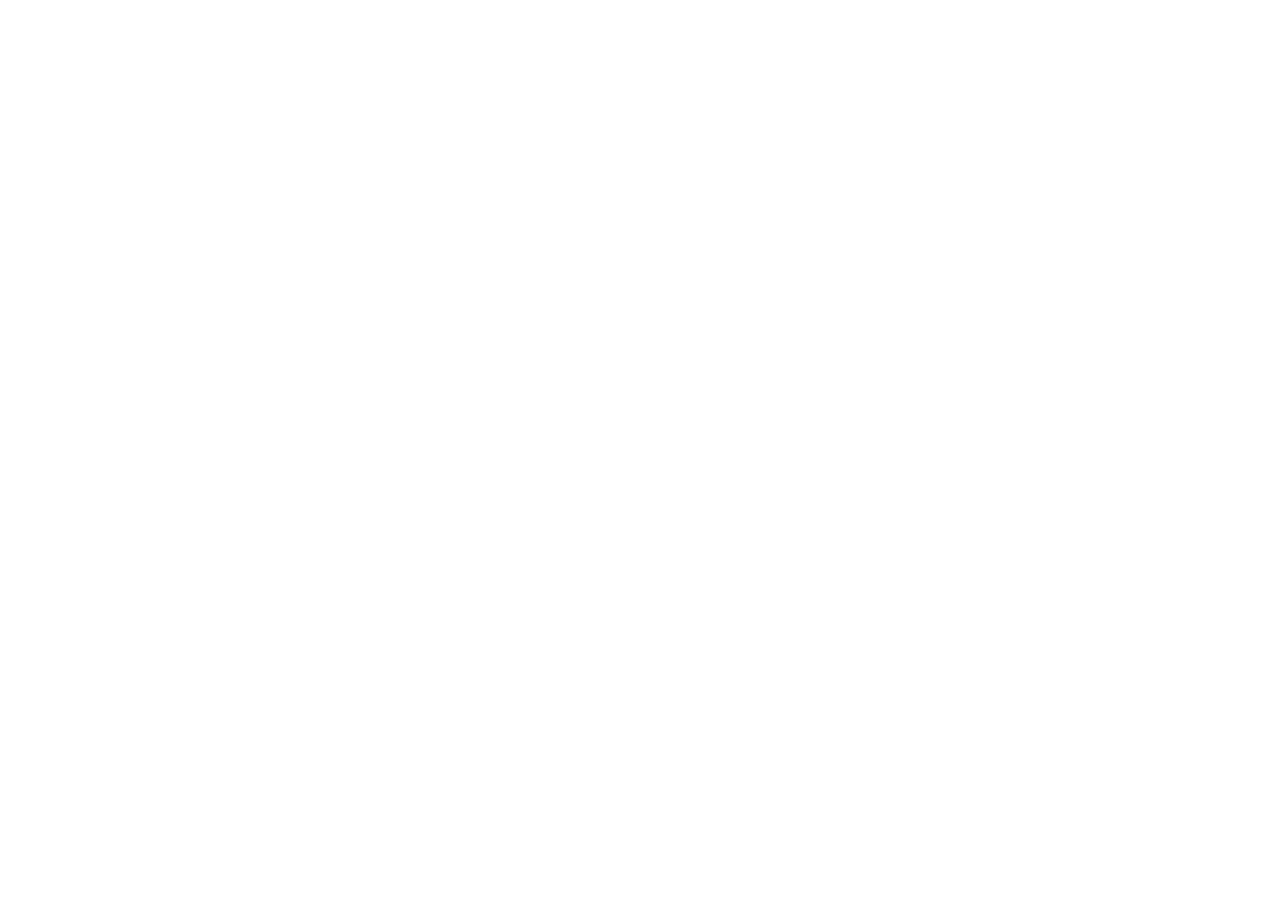
==== docs/index.html @ 36a43fbf "First Commit" ====
<!doctype html><html lang="en"><head><meta charset="utf-8"/><link rel="icon" href="/favicon.ico"/><meta name="viewport" content="width=device-width,initial-scale=1"/><meta name="theme-color" content="#000000"/><meta name="description" content="Web site created using create-react-app"/><link rel="apple-touch-icon" href="/logo192.png"/><link rel="manifest" href="/manifest.json"/><link rel="stylesheet" href="https://cdnjs.cloudflare.com/ajax/libs/animate.css/4.1.1/animate.min.css"/><title>Gif React App</title><script defer="defer" src="/static/js/main.64ac2e51.js"></script><link href="/static/css/main.cb50f9da.css" rel="stylesheet"></head><body><noscript>You need to enable JavaScript to run this app.</noscript><div id="root"></div></body></html>
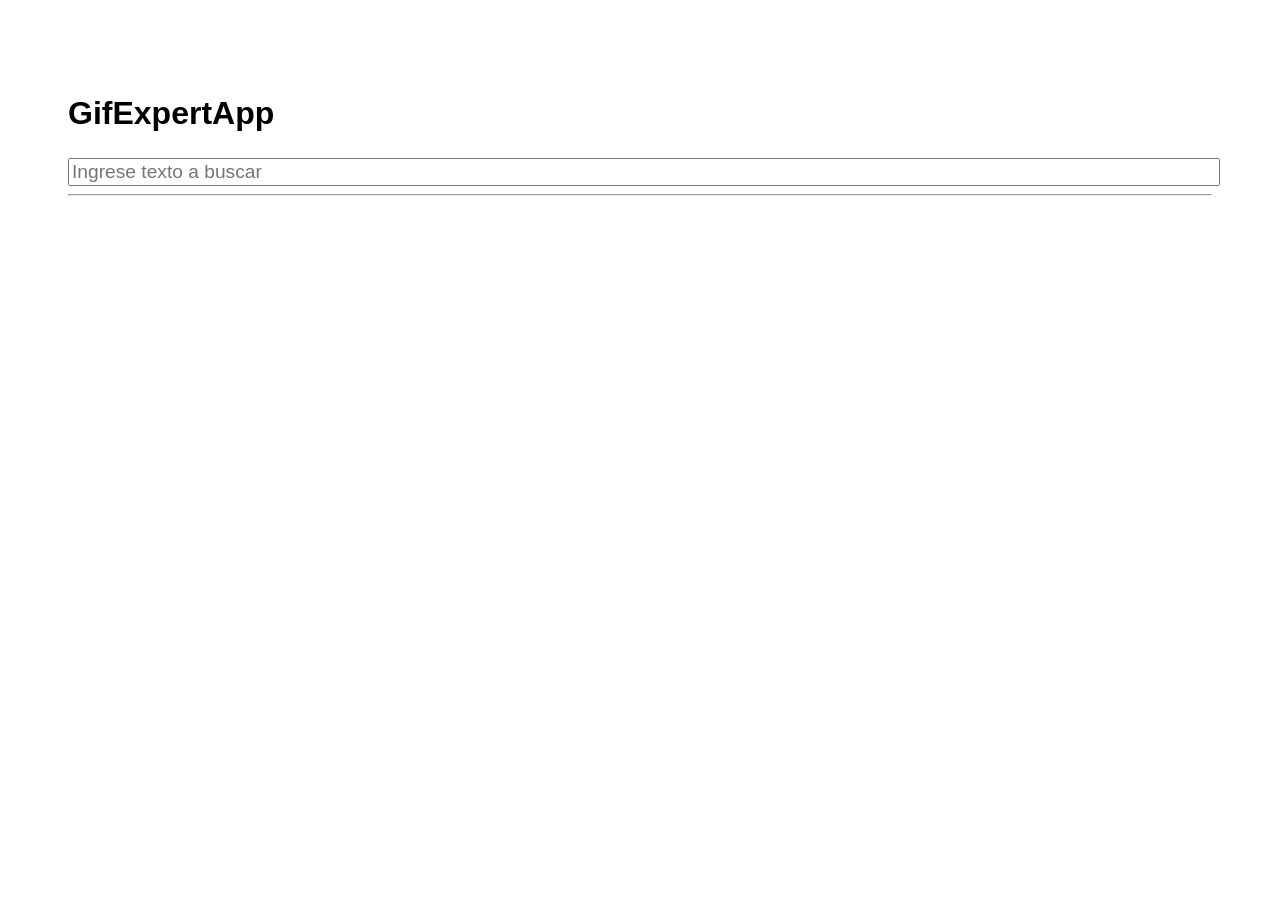
==== commit 9df717f1: "cambios de referencia" ====
--- a/docs/index.html
+++ b/docs/index.html
@@ -1 +1,22 @@
-<!doctype html><html lang="en"><head><meta charset="utf-8"/><link rel="icon" href="/favicon.ico"/><meta name="viewport" content="width=device-width,initial-scale=1"/><meta name="theme-color" content="#000000"/><meta name="description" content="Web site created using create-react-app"/><link rel="apple-touch-icon" href="/logo192.png"/><link rel="manifest" href="/manifest.json"/><link rel="stylesheet" href="https://cdnjs.cloudflare.com/ajax/libs/animate.css/4.1.1/animate.min.css"/><title>Gif React App</title><script defer="defer" src="/static/js/main.64ac2e51.js"></script><link href="/static/css/main.cb50f9da.css" rel="stylesheet"></head><body><noscript>You need to enable JavaScript to run this app.</noscript><div id="root"></div></body></html>+<!doctype html>
+<html lang="en">
+
+<head>
+    <meta charset="utf-8" />
+    <link rel="icon" href="./favicon.ico" />
+    <meta name="viewport" content="width=device-width,initial-scale=1" />
+    <meta name="theme-color" content="#000000" />
+    <meta name="description" content="Web site created using create-react-app" />
+    <link rel="apple-touch-icon" href="./logo192.png" />
+    <link rel="manifest" href="./manifest.json" />
+    <link rel="stylesheet" href="https://cdnjs.cloudflare.com/ajax/libs/animate.css/4.1.1/animate.min.css" />
+    <title>Gif React App</title>
+    <script defer="defer" src="./static/js/main.64ac2e51.js"></script>
+    <link href="./static/css/main.cb50f9da.css" rel="stylesheet">
+</head>
+
+<body><noscript>You need to enable JavaScript to run this app.</noscript>
+    <div id="root"></div>
+</body>
+
+</html>
--- a/docs/static/css/main.cb50f9da.css
+++ b/docs/static/css/main.cb50f9da.css
@@ -0,0 +1,2 @@
+*{font-family:Helvetica,Arial,sans-serif}body{padding:60px}h2{font-size:2em}input{color:gray;font-size:1.2rem;width:100%}.card-grid{display:flex;flex-direction:row;flex-wrap:wrap}.card{border:1px solid grey;border-radius:10px;margin-bottom:10px;margin-right:10px;overflow:hidden}.card,.card p{align-content:center}.card img{max-height:150px}
+/*# sourceMappingURL=main.cb50f9da.css.map*/
